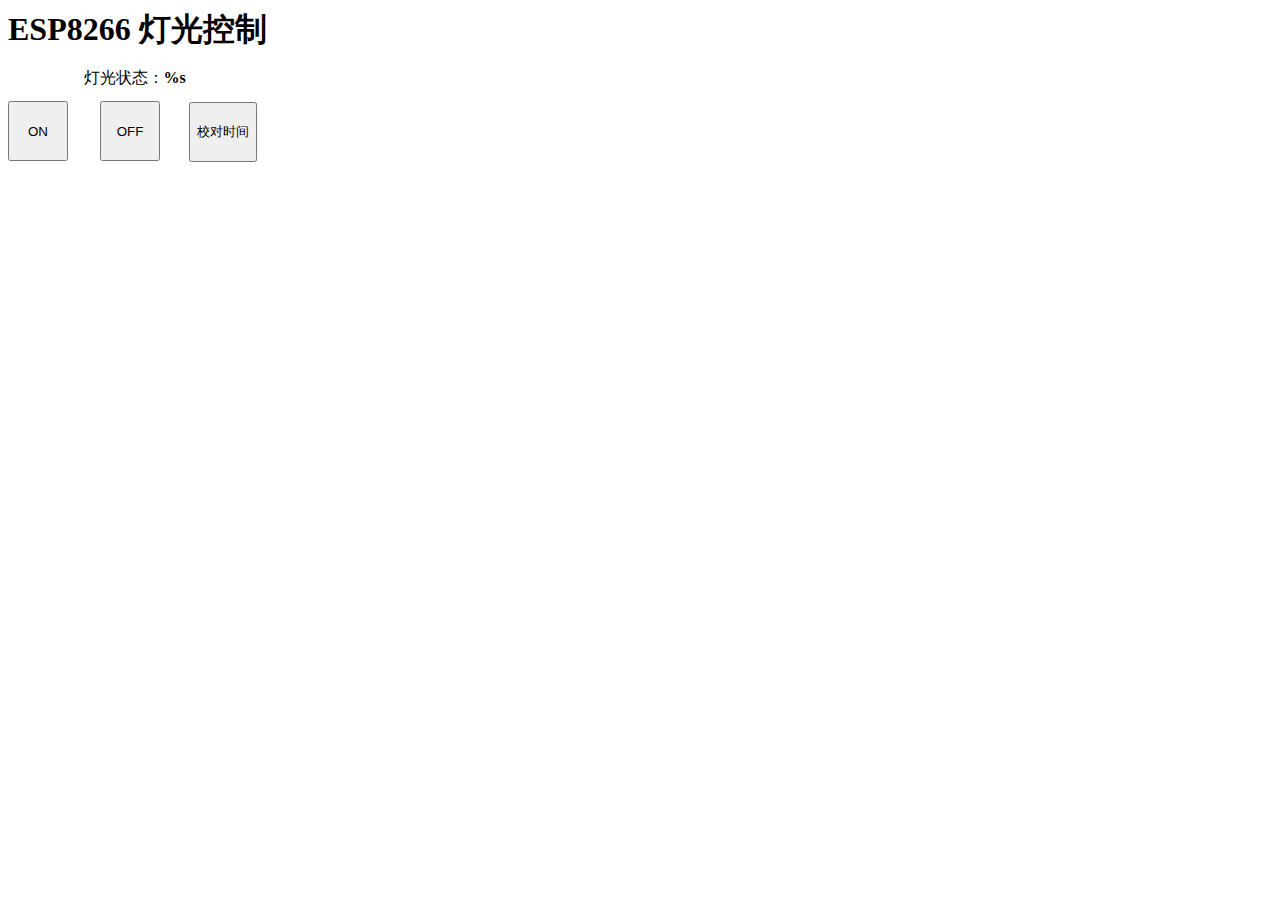
==== html/index.html @ b81e2e56 "Add files via upload" ====
<!DOCTYPE html PUBLIC "-//IETF//DTD HTML 2.0//EN">
<html>
    <head>
        <meta http-equiv="Content-Type" content="text/html; charset=UTF-8">
        <meta name="viewport" content="width=device-width, initial-scale=1">
        <title>ESP8266 灯光控制</title>
    </head>
    <body>
        <h1 style="margin-bottom: 15px;">ESP8266 灯光控制</h1>
        <div style="height: 18px;margin-left: 75.5px;"><p>灯光状态：<b>%s</b></p></div>
        <button type="button" onclick="javascript:location.href='/on'" style="margin-top: 15px;width: 60px;height: 60px;float: left;">ON</button>
        <button type="button" onclick="javascript:location.href='/off'" style="margin-top: 15px;width: 60px;height: 60px;margin-left: 32px;">OFF</button>
        <button type="button" onclick="javascript:location.href='/synctime'" style="margin-top: 15px;height: 60px;margin-left: 25px;">校对时间</button>
    </body>
</html>
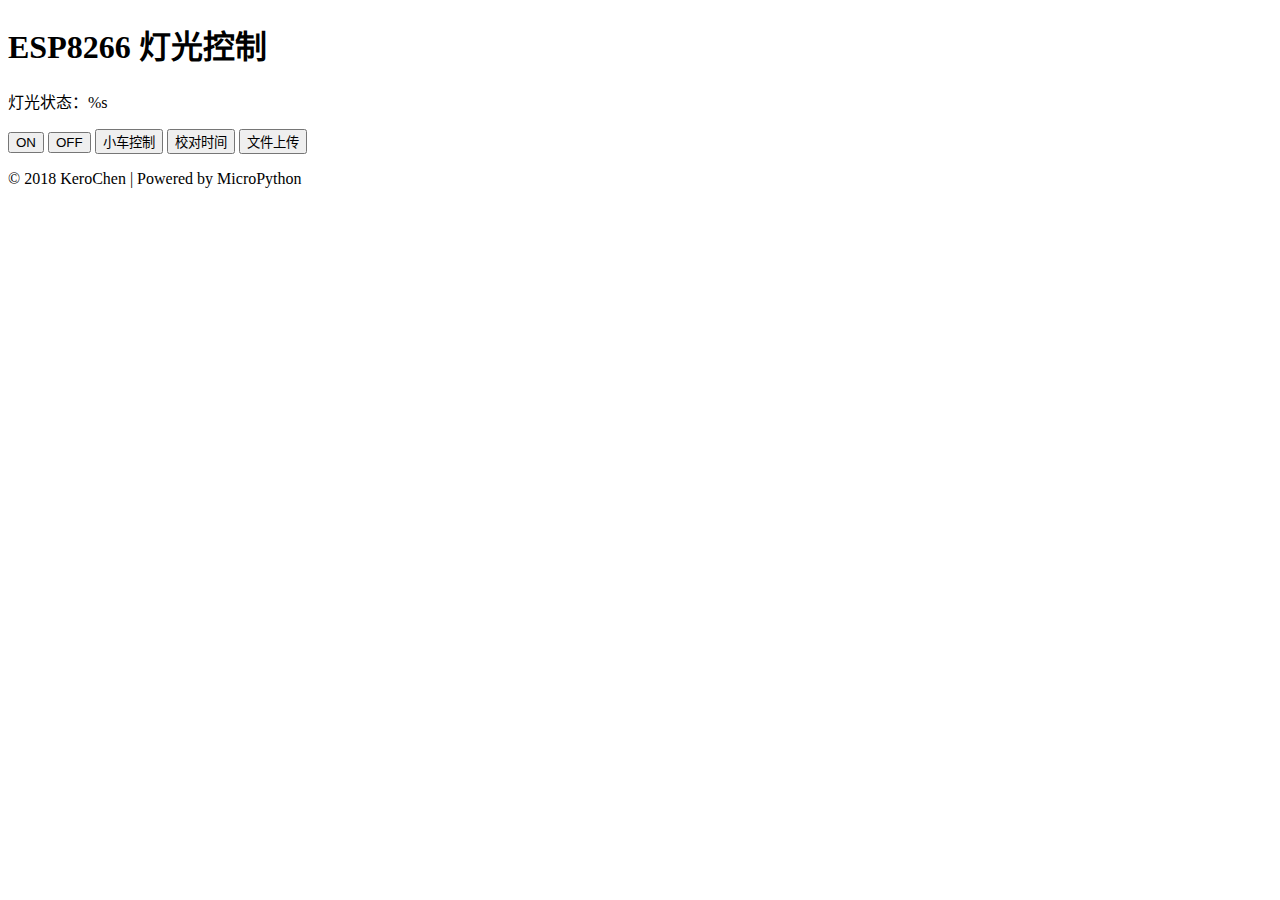
==== commit 068559c7: "2.0 version" ====
--- a/html/index.html
+++ b/html/index.html
@@ -1,15 +1,29 @@
-<!DOCTYPE html PUBLIC "-//IETF//DTD HTML 2.0//EN">
-<html>
+<!DOCTYPE html>
+<html lang="zh-cn">
     <head>
         <meta http-equiv="Content-Type" content="text/html; charset=UTF-8">
         <meta name="viewport" content="width=device-width, initial-scale=1">
+        <link rel="stylesheet" id="siren-css" href="/css/index.css" type="text/css" media="all">
         <title>ESP8266 灯光控制</title>
+        <script language="JavaScript" type="text/javascript">
+            if (!!window.ActiveXObject || "ActiveXObject" in window || navigator.appName == "Microsoft Internet Explorer" || navigator.userAgent.indexOf("Edge") > -1) { //is IE?
+                alert('请抛弃万恶的IE系列浏览器吧。');
+            }
+        </script>
     </head>
     <body>
-        <h1 style="margin-bottom: 15px;">ESP8266 灯光控制</h1>
-        <div style="height: 18px;margin-left: 75.5px;"><p>灯光状态：<b>%s</b></p></div>
-        <button type="button" onclick="javascript:location.href='/on'" style="margin-top: 15px;width: 60px;height: 60px;float: left;">ON</button>
-        <button type="button" onclick="javascript:location.href='/off'" style="margin-top: 15px;width: 60px;height: 60px;margin-left: 32px;">OFF</button>
-        <button type="button" onclick="javascript:location.href='/synctime'" style="margin-top: 15px;height: 60px;margin-left: 25px;">校对时间</button>
+        <div class="main">
+            <h1>ESP8266 灯光控制</h1>
+            <p>灯光状态：%s</p>
+            <div class="func_button">
+                <button type="button" onclick="javascript:location.href='/on'">ON</button>
+                <button type="button" onclick="javascript:location.href='/off'">OFF</button>
+                <button type="button" onclick="javascript:location.href='/control'">小车控制</button>
+                <button type="button" onclick="javascript:location.href='/synctime'">校对时间</button>
+                <button type="button" onclick="javascript:location.href='/upload'">文件上传</button>
+            </div>
+            <p class="foo-logo"></p>
+            <p class="foo-text">© 2018 KeroChen | Powered by MicroPython</p>
+        </div>
     </body>
 </html>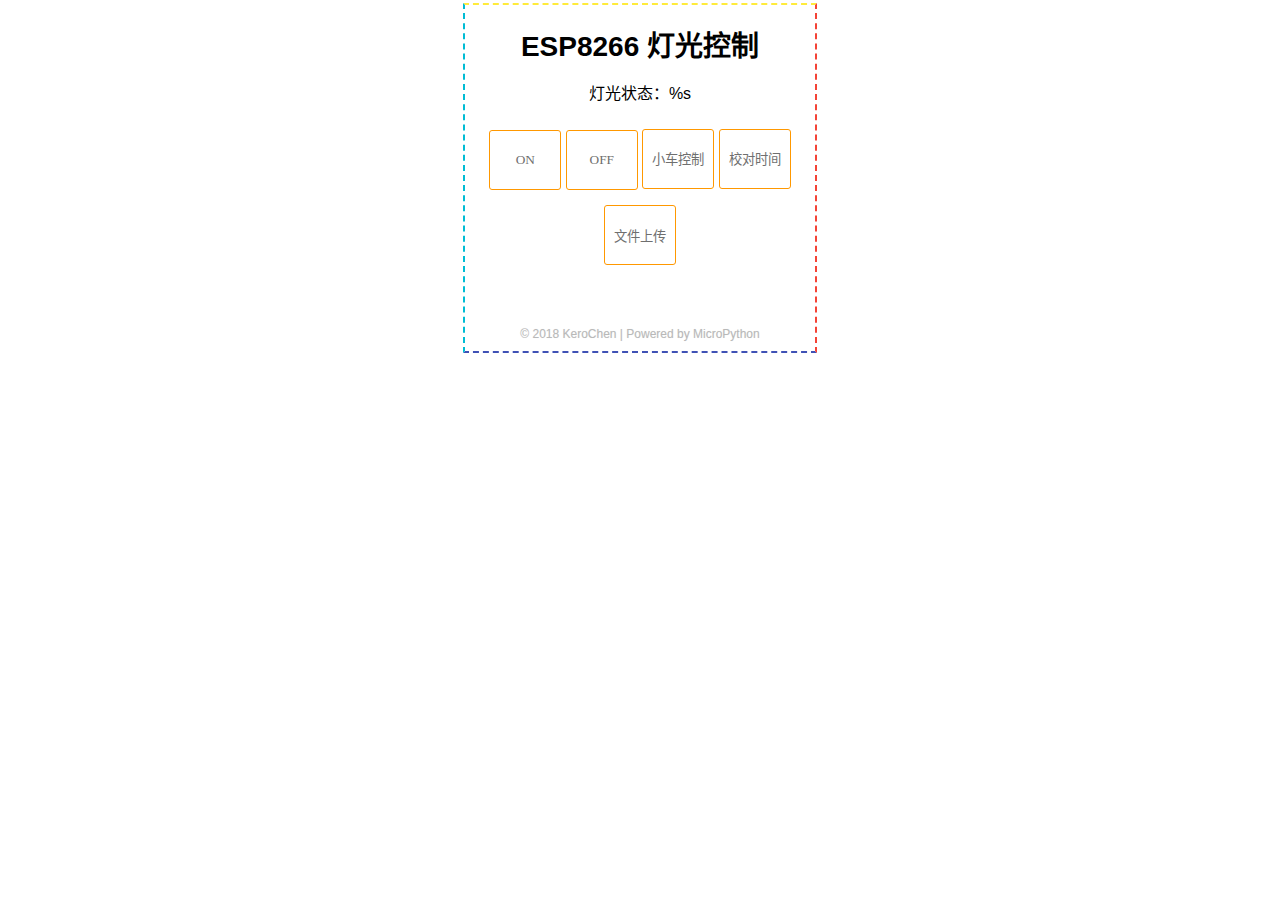
==== commit 24ad1c6d: "Remove useless parameters" ====
--- a/html/index.html
+++ b/html/index.html
@@ -3,7 +3,7 @@
     <head>
         <meta http-equiv="Content-Type" content="text/html; charset=UTF-8">
         <meta name="viewport" content="width=device-width, initial-scale=1">
-        <link rel="stylesheet" id="siren-css" href="/css/index.css" type="text/css" media="all">
+        <link rel="stylesheet" href="./css/index.css" type="text/css" media="all">
         <title>ESP8266 灯光控制</title>
         <script language="JavaScript" type="text/javascript">
             if (!!window.ActiveXObject || "ActiveXObject" in window || navigator.appName == "Microsoft Internet Explorer" || navigator.userAgent.indexOf("Edge") > -1) { //is IE?
--- a/html/css/index.css
+++ b/html/css/index.css
@@ -0,0 +1,118 @@
+body {
+    font-family: miranafont,"Hiragino Sans GB",STXihei,"Microsoft YaHei",SimSun,sans-serif;
+    margin: auto;
+    margin-top: 3px
+}
+
+.main {
+    width: 350px;
+    border-bottom: 2px dashed #3F51B5;
+    border-top: 2px dashed #FFEB3B;
+    border-left: 2px dashed #00BCD4;
+    border-right: 2px dashed #F44336;
+    margin: auto
+}
+
+h1 {
+    margin-bottom: 15px;
+    text-align: center;
+    font-size: 28px
+}
+
+p {
+    text-align: center;
+    margin-bottom: 10px
+}
+
+.func_button button {
+    width: 72px;
+    margin-top: 15px;
+    height: 60px;
+    border: 1px solid #ff9800;
+    background: #FFFFFF;
+    color: #6F6F6F;
+    font-family: microsoft yahei;
+    border-radius: 3px;
+    cursor: pointer
+}
+
+.func_button {
+    text-align: center;
+    margin-bottom: 20px
+}
+
+button:hover {
+    color: #444;
+    background: #eee;
+    border-color: #ccc;
+    text-shadow: 0px 0px 1px rgba(0, 0, 0, 0.3)
+}
+
+button {
+    -moz-transition: background-color 0.3s ease-in;
+    -webkit-transition: background-color 0.3s ease-in;
+    -o-transition: background-color 0.3s ease-in;
+    transition: background-color 0.3s ease-in
+}
+
+.foo-logo {
+    width: 30px;
+    height: 30px;
+    opacity: .3;
+    margin: 0 auto;
+    background-size: cover;
+    background-position: center center;
+    background-repeat: no-repeat;
+    background-image: url(/img/f-logo.png);
+    animation: poi-deg 12s infinite linear;
+    -webkit-animation: poi-deg 12s infinite linear
+}
+
+.foo-text {
+    text-align: center;
+    font-size: 12px;
+    color: #B9B9B9;
+    text-shadow: 0px 0px 1px rgba(0, 0, 0, 0.1)
+}
+
+/*360度一直旋转*/
+@keyframes poi-deg {
+    0% {
+        transform: rotate(0deg)
+    }
+
+    100% {
+        transform: rotate(360deg)
+    }
+}
+
+@-webkit-keyframes poi-deg {
+    0% {
+        transform: rotate(0deg)
+    }
+
+    100% {
+        transform: rotate(360deg)
+    }
+}
+
+/*图片360度旋转1秒*/
+.header-tou {
+    transform: rotate(0deg);
+    -webkit-transform: rotate(0deg);
+    -moz-transform: rotate(0deg);
+    -o-transform: rotate(0deg);
+    -ms-transform: rotate(0deg);
+    transition: all ease 1s;
+    -webkit-transition: all ease 1s;
+    -moz-transition: all ease 1s;
+    -o-transition: all ease 1s
+}
+
+.header-tou:hover {
+    transform: rotate(360deg);
+    -webkit-transform: rotate(360deg);
+    -moz-transform: rotate(360deg);
+    -o-transform: rotate(360deg);
+    -ms-transform: rotate(360deg)
+}